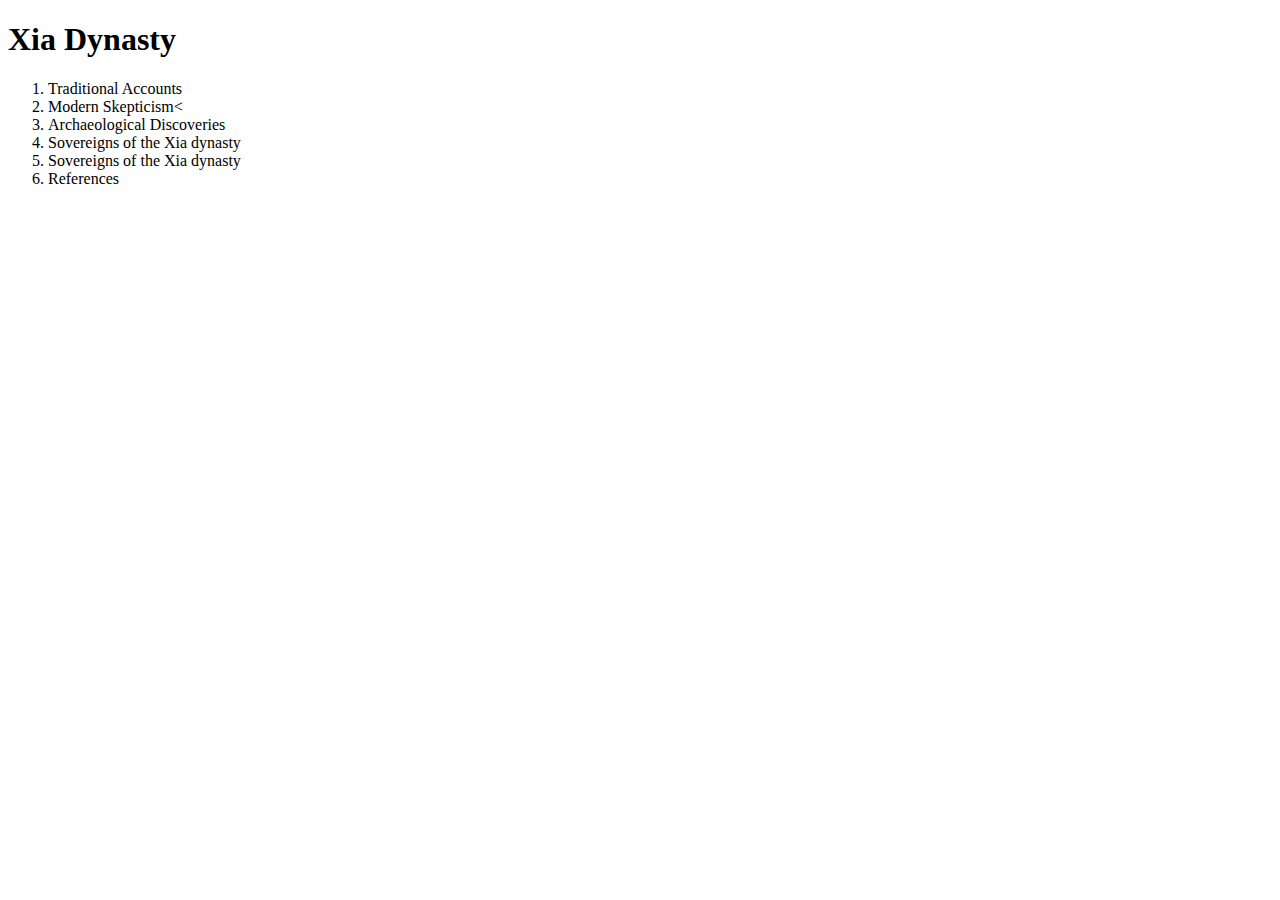
==== starter_code/index.html @ 8c5ffba3 "Please enter the commit message for your changes. Lines starting  with '#' will be ignored, and an e" ====
<!DOCTYPE html>
<html lang="en">
<head>
    <meta charset="UTF-8">
    <meta http-equiv="X-UA-Compatible" content="IE=edge">
    <meta name="viewport" content="width=device-width, initial-scale=1.0">
    <title>Xia dynasty</title>
</head>
<body>
 <header>
<h1>Xia Dynasty</h1>
<ol>
    <li>Traditional Accounts</li>
    <li>Modern Skepticism<</li>
    <li>Archaeological Discoveries</li>
    <li>Sovereigns of the Xia dynasty</li>
    <li>Sovereigns of the Xia dynasty</li>
    <li>References</li>
</ol>  



</body>
</html>
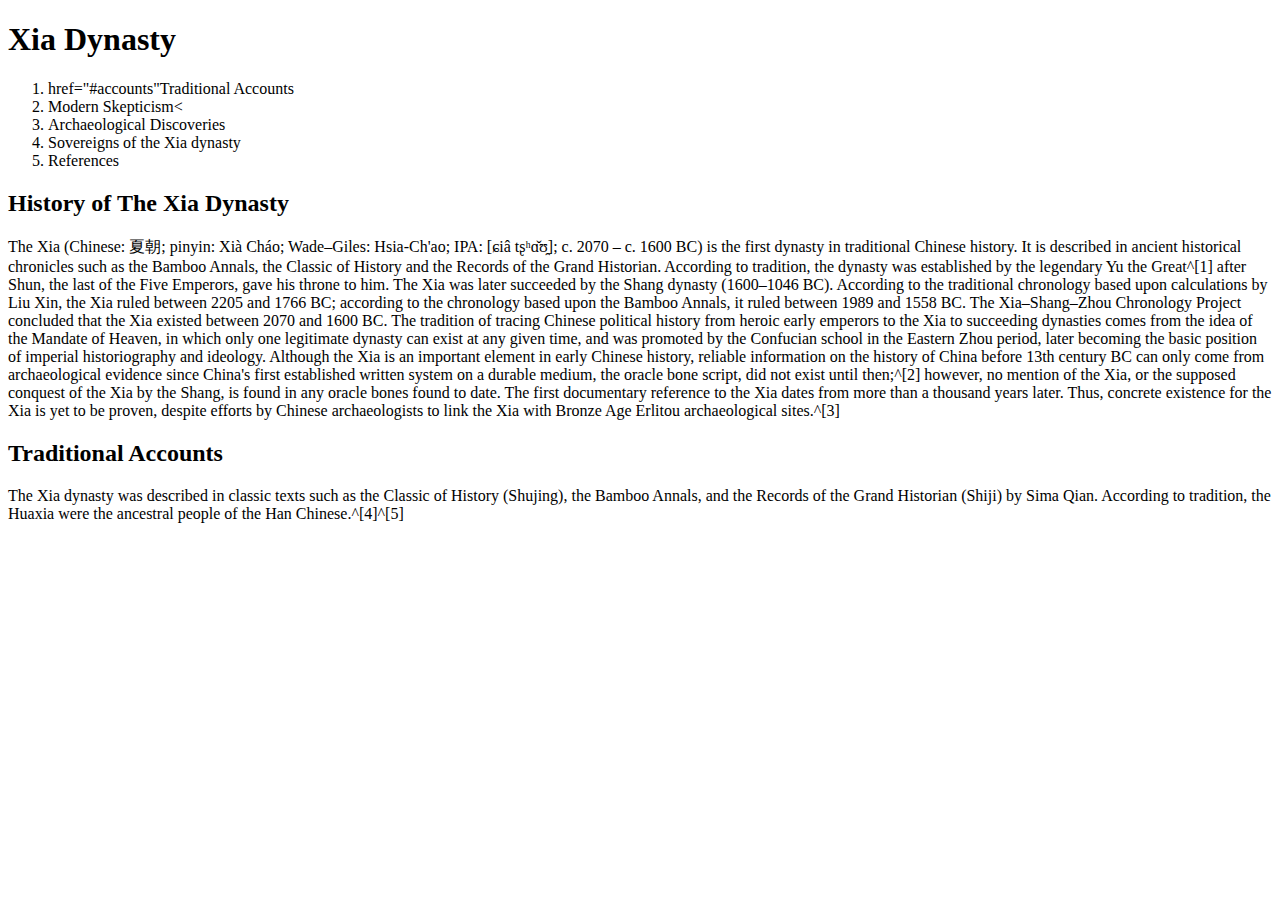
==== commit 87bd6f6e: "added links" ====
--- a/starter_code/index.html
+++ b/starter_code/index.html
@@ -10,13 +10,29 @@
  <header>
 <h1>Xia Dynasty</h1>
 <ol>
-    <li>Traditional Accounts</li>
+    <li> <a>href="#accounts"Traditional Accounts</a> </li>
     <li>Modern Skepticism<</li>
     <li>Archaeological Discoveries</li>
     <li>Sovereigns of the Xia dynasty</li>
-    <li>Sovereigns of the Xia dynasty</li>
-    <li>References</li>
-</ol>  
+    <li>References</li> 
+</ol> 
+</header>
+<section>
+    <h2> History of The Xia Dynasty</h2>
+
+    <p>The Xia (Chinese: 夏朝; pinyin: Xià Cháo; Wade–Giles: Hsia-Ch'ao; IPA: [ɕiâ tʂʰɑ̌ʊ̯]; c. 2070 – c. 1600 BC) is the first dynasty in traditional Chinese history. It is described in ancient historical chronicles such as the Bamboo Annals, the Classic of History and the Records of the Grand Historian. According to tradition, the dynasty was established by the legendary Yu the Great^[1] after Shun, the last of the Five Emperors, gave his throne to him. The Xia was later succeeded by the Shang dynasty (1600–1046 BC).
+
+        According to the traditional chronology based upon calculations by Liu Xin, the Xia ruled between 2205 and 1766 BC; according to the chronology based upon the Bamboo Annals, it ruled between 1989 and 1558 BC. The Xia–Shang–Zhou Chronology Project concluded that the Xia existed between 2070 and 1600 BC. The tradition of tracing Chinese political history from heroic early emperors to the Xia to succeeding dynasties comes from the idea of the Mandate of Heaven, in which only one legitimate dynasty can exist at any given time, and was promoted by the Confucian school in the Eastern Zhou period, later becoming the basic position of imperial historiography and ideology. Although the Xia is an important element in early Chinese history, reliable information on the history of China before 13th century BC can only come from archaeological evidence since China's first established written system on a durable medium, the oracle bone script, did not exist until then;^[2] however, no mention of the Xia, or the supposed conquest of the Xia by the Shang, is found in any oracle bones found to date. The first documentary reference to the Xia dates from more than a thousand years later. Thus, concrete existence for the Xia is yet to be proven, despite efforts by Chinese archaeologists to link the Xia with Bronze Age Erlitou archaeological sites.^[3]
+        </p>
+</section> 
+
+<section id="Accounts">
+    <h2>Traditional Accounts</h2>
+    <p>The Xia dynasty was described in classic texts such as the Classic of History (Shujing), the Bamboo Annals, and the Records of the Grand Historian (Shiji) by Sima Qian. According to tradition, the Huaxia were the ancestral people of the Han Chinese.^[4]^[5]</p>
+
+</section>
+
+<section id="Origins"
 
 
 
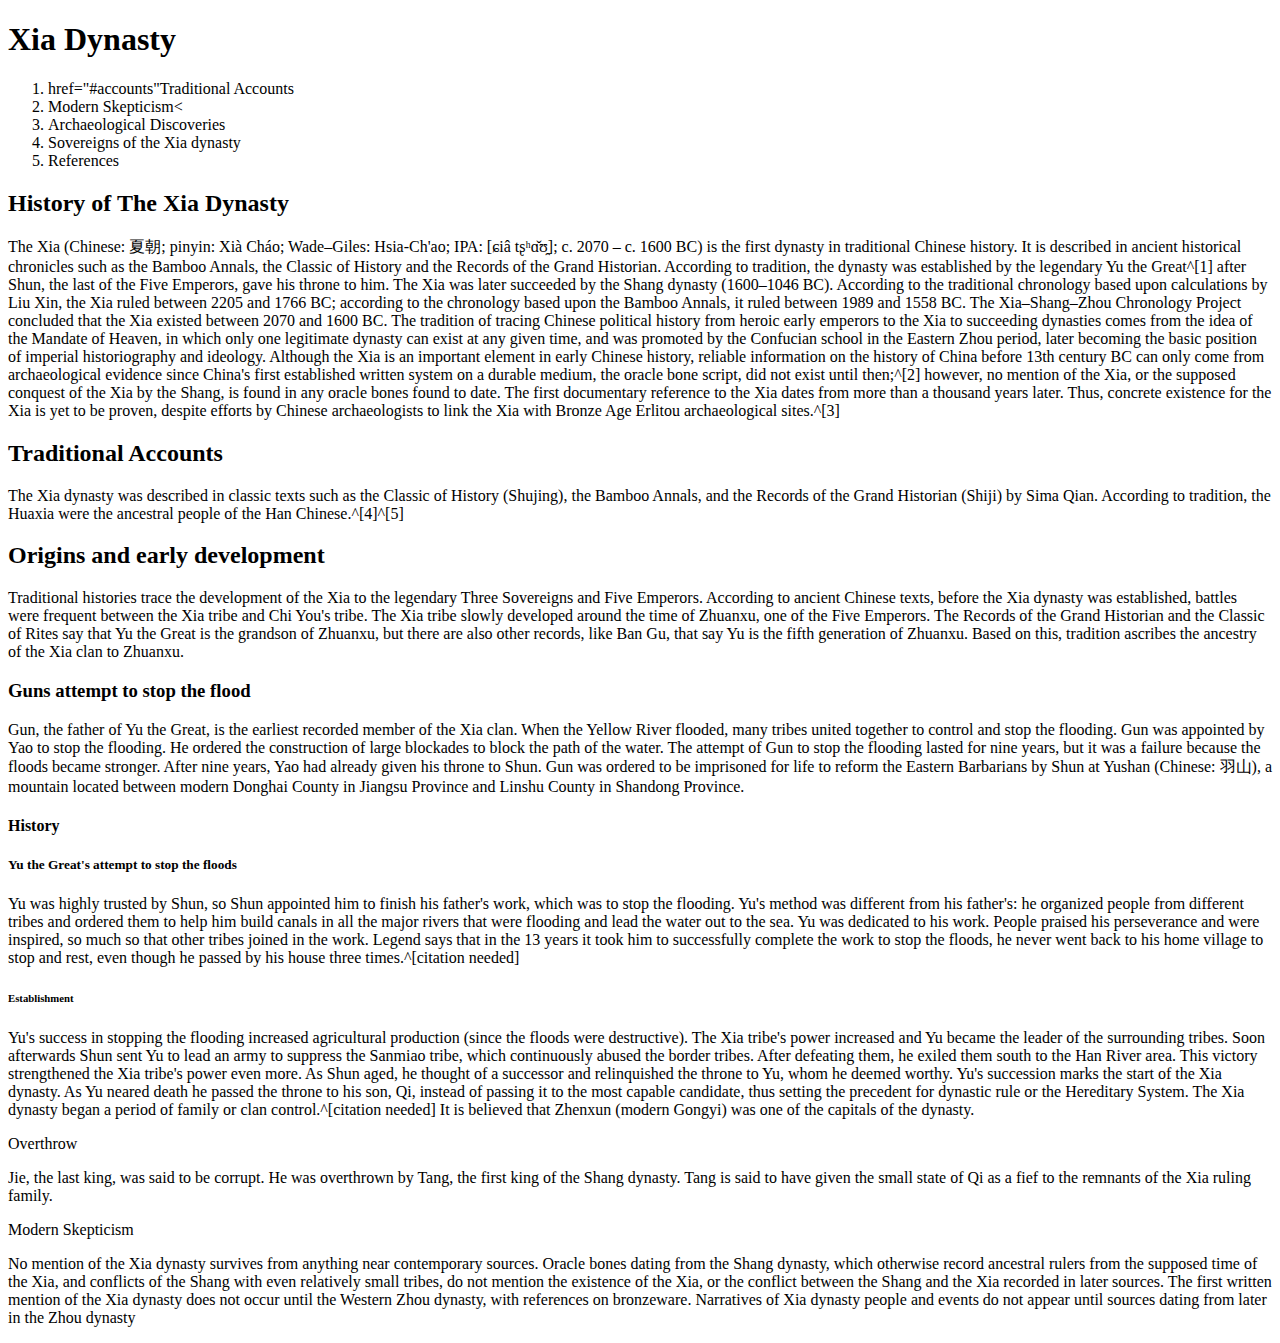
==== commit d627f46c: "homework" ====
--- a/starter_code/index.html
+++ b/starter_code/index.html
@@ -32,8 +32,37 @@
 
 </section>
 
-<section id="Origins"
 
+    <h2>Origins and early development</h2>
+    <p>Traditional histories trace the development of the Xia to the legendary Three Sovereigns and Five Emperors. According to ancient Chinese texts, before the Xia dynasty was established, battles were frequent between the Xia tribe and Chi You's tribe. The Xia tribe slowly developed around the time of Zhuanxu, one of the Five Emperors. The Records of the Grand Historian and the Classic of Rites say that Yu the Great is the grandson of Zhuanxu, but there are also other records, like Ban Gu, that say Yu is the fifth generation of Zhuanxu. Based on this, tradition ascribes the ancestry of the Xia clan to Zhuanxu.</p>
+
+
+    <h3>Guns attempt to stop the flood</h3>
+    <p>Gun, the father of Yu the Great, is the earliest recorded member of the Xia clan. When the Yellow River flooded, many tribes united together to control and stop the flooding. Gun was appointed by Yao to stop the flooding. He ordered the construction of large blockades to block the path of the water. The attempt of Gun to stop the flooding lasted for nine years, but it was a failure because the floods became stronger. After nine years, Yao had already given his throne to Shun. Gun was ordered to be imprisoned for life to reform the Eastern Barbarians by Shun at Yushan (Chinese: 羽山), a mountain located between modern Donghai County in Jiangsu Province and Linshu County in Shandong Province.</p>
+
+    <h4>History</h4>
+
+    <h5>Yu the Great's attempt to stop the floods</h5>
+    <p>Yu was highly trusted by Shun, so Shun appointed him to finish his father's work, which was to stop the flooding. Yu's method was different from his father's: he organized people from different tribes and ordered them to help him build canals in all the major rivers that were flooding and lead the water out to the sea. Yu was dedicated to his work. People praised his perseverance and were inspired, so much so that other tribes joined in the work. Legend says that in the 13 years it took him to successfully complete the work to stop the floods, he never went back to his home village to stop and rest, even though he passed by his house three times.^[citation needed]</p>
+
+
+    <h6>Establishment</h6>
+    <p>Yu's success in stopping the flooding increased agricultural production (since the floods were destructive). The Xia tribe's power increased and Yu became the leader of the surrounding tribes. Soon afterwards Shun sent Yu to lead an army to suppress the Sanmiao tribe, which continuously abused the border tribes. After defeating them, he exiled them south to the Han River area. This victory strengthened the Xia tribe's power even more. As Shun aged, he thought of a successor and relinquished the throne to Yu, whom he deemed worthy. Yu's succession marks the start of the Xia dynasty. As Yu neared death he passed the throne to his son, Qi, instead of passing it to the most capable candidate, thus setting the precedent for dynastic rule or the Hereditary System. The Xia dynasty began a period of family or clan control.^[citation needed] It is believed that Zhenxun (modern Gongyi) was one of the capitals of the dynasty.</p>
+
+
+    <h7>Overthrow</h7>
+
+    <p>Jie, the last king, was said to be corrupt. He was overthrown by Tang, the first king of the Shang dynasty. Tang is said to have given the small state of Qi as a fief to the remnants of the Xia ruling family. </p>
+
+    <section id="Skepticism">
+    <h8>Modern Skepticism</h8>
+    <p>No mention of the Xia dynasty survives from anything near contemporary sources. Oracle bones dating from the Shang dynasty, which otherwise record ancestral rulers from the supposed time of the Xia, and conflicts of the Shang with even relatively small tribes, do not mention the existence of the Xia, or the conflict between the Shang and the Xia recorded in later sources. The first written mention of the Xia dynasty does not occur until the Western Zhou dynasty, with references on bronzeware. Narratives of Xia dynasty people and events do not appear until sources dating from later in the Zhou dynasty</p>
+
+    
+
+
+
+    </section>
 
 
 </body>
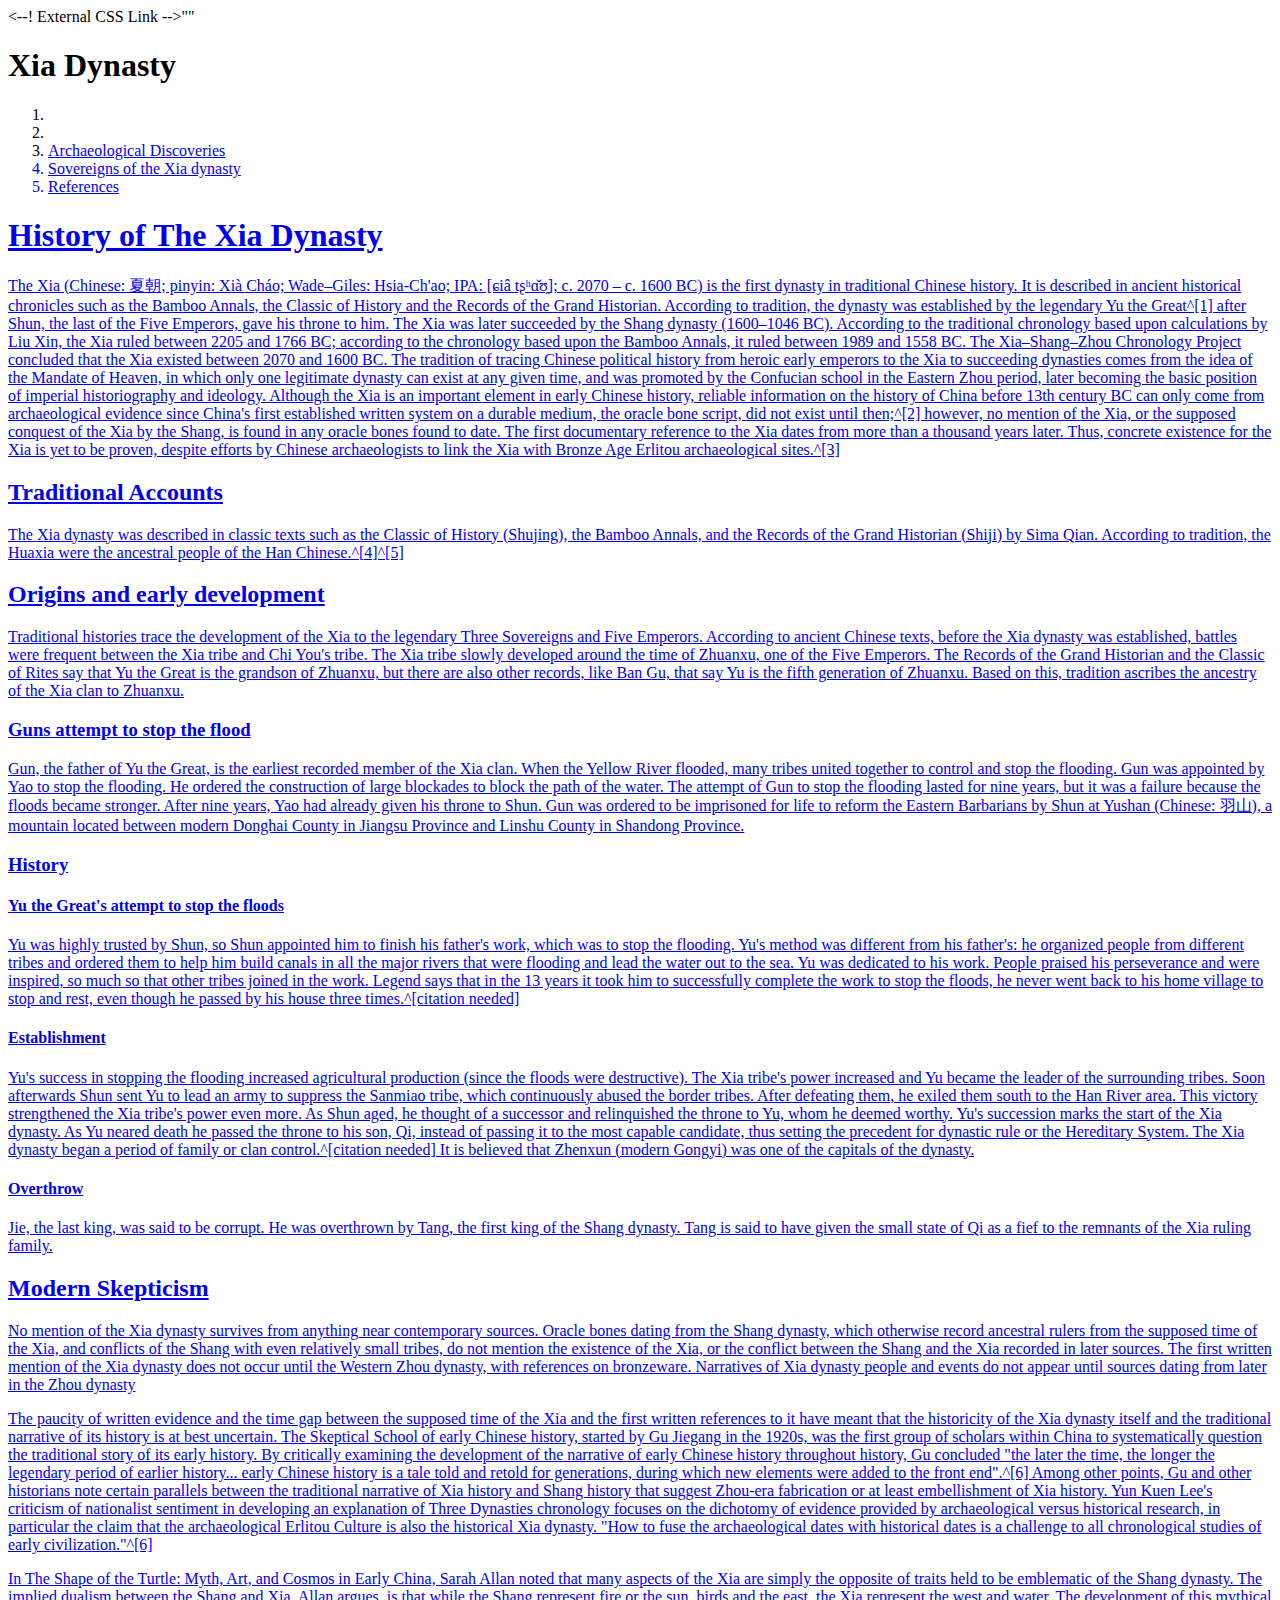
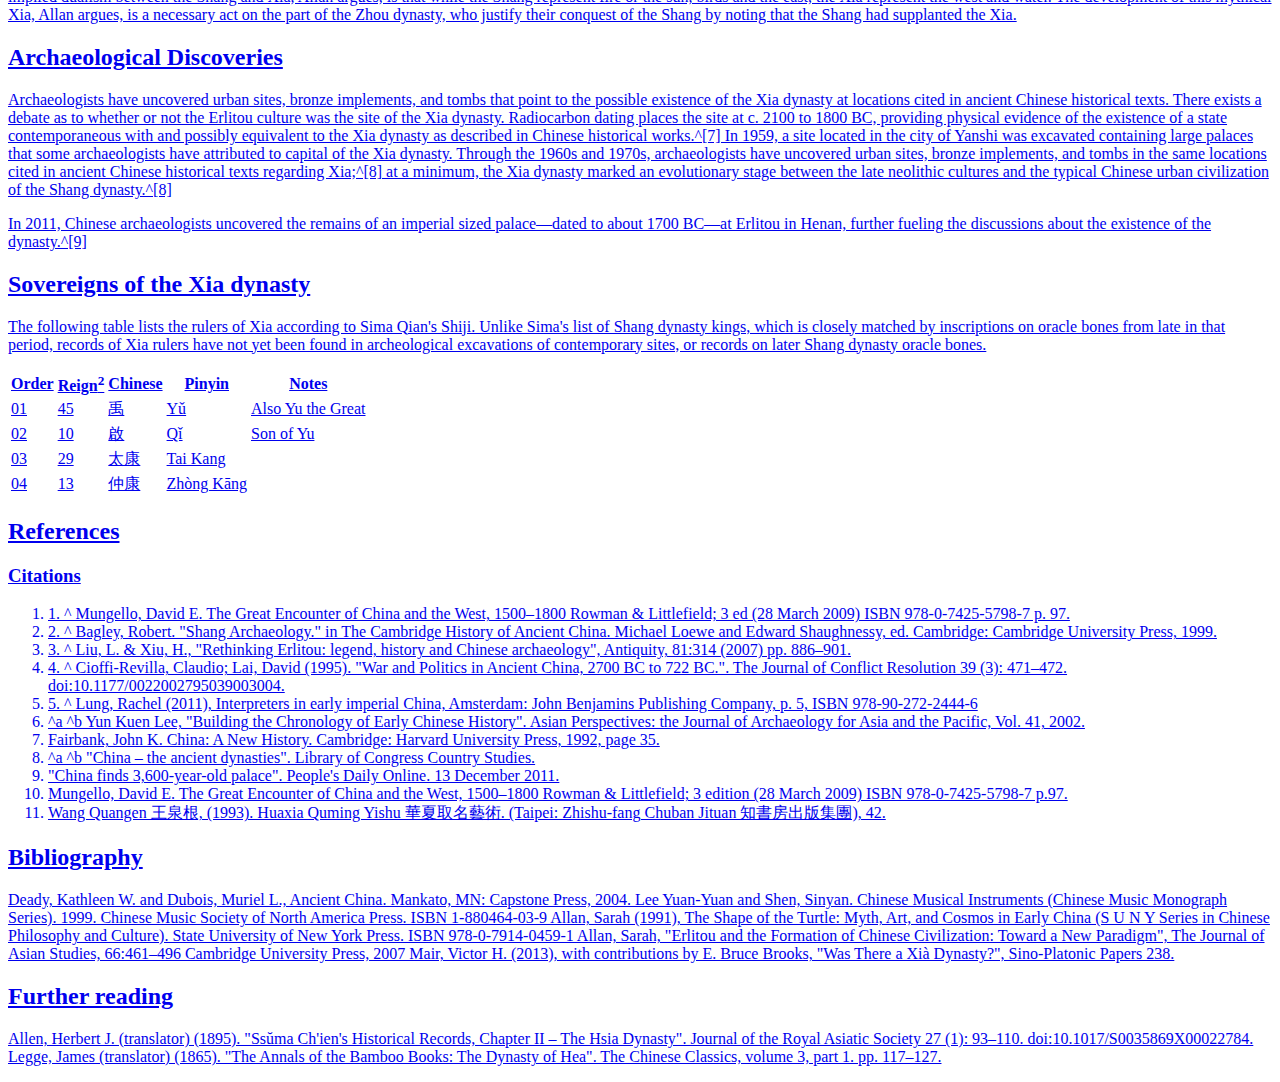
==== commit ebf70c48: "homework with bug at top" ====
--- a/starter_code/index.html
+++ b/starter_code/index.html
@@ -1,24 +1,34 @@
 <!DOCTYPE html>
 <html lang="en">
 <head>
+
     <meta charset="UTF-8">
-    <meta http-equiv="X-UA-Compatible" content="IE=edge">
-    <meta name="viewport" content="width=device-width, initial-scale=1.0">
+    <meta name="viewport" 
+    content="width=device-width, initial-scale=1.0">
+    
     <title>Xia dynasty</title>
+
+    <--! External CSS Link -->""
+
+    <link rel="stylesheet" href="css/style.css"
+
 </head>
 <body>
  <header>
 <h1>Xia Dynasty</h1>
-<ol>
-    <li> <a>href="#accounts"Traditional Accounts</a> </li>
-    <li>Modern Skepticism<</li>
+
+    <ol>
+    <li> <a href="#accounts"Traditional Accounts</a> </li>
+    <li> <a href=#skepticismModern Skepticism</li>
     <li>Archaeological Discoveries</li>
     <li>Sovereigns of the Xia dynasty</li>
     <li>References</li> 
 </ol> 
+
 </header>
 <section>
-    <h2> History of The Xia Dynasty</h2>
+    <article>
+    <h1> History of The Xia Dynasty</h1>
 
     <p>The Xia (Chinese: 夏朝; pinyin: Xià Cháo; Wade–Giles: Hsia-Ch'ao; IPA: [ɕiâ tʂʰɑ̌ʊ̯]; c. 2070 – c. 1600 BC) is the first dynasty in traditional Chinese history. It is described in ancient historical chronicles such as the Bamboo Annals, the Classic of History and the Records of the Grand Historian. According to tradition, the dynasty was established by the legendary Yu the Great^[1] after Shun, the last of the Five Emperors, gave his throne to him. The Xia was later succeeded by the Shang dynasty (1600–1046 BC).
 
@@ -32,38 +42,155 @@
 
 </section>
 
+<section>
+    <h2>Origins and early development</h2>
 
-    <h2>Origins and early development</h2>
     <p>Traditional histories trace the development of the Xia to the legendary Three Sovereigns and Five Emperors. According to ancient Chinese texts, before the Xia dynasty was established, battles were frequent between the Xia tribe and Chi You's tribe. The Xia tribe slowly developed around the time of Zhuanxu, one of the Five Emperors. The Records of the Grand Historian and the Classic of Rites say that Yu the Great is the grandson of Zhuanxu, but there are also other records, like Ban Gu, that say Yu is the fifth generation of Zhuanxu. Based on this, tradition ascribes the ancestry of the Xia clan to Zhuanxu.</p>
+</section>
+
+<section>
+    <h3>Guns attempt to stop the flood</h3>
+
+    <p>Gun, the father of Yu the Great, is the earliest recorded member of the Xia clan. When the Yellow River flooded, many tribes united together to control and stop the flooding. Gun was appointed by Yao to stop the flooding. He ordered the construction of large blockades to block the path of the water. The attempt of Gun to stop the flooding lasted for nine years, but it was a failure because the floods became stronger. After nine years, Yao had already given his throne to Shun. Gun was ordered to be imprisoned for life to reform the Eastern Barbarians by Shun at Yushan (Chinese: 羽山), a mountain located between modern Donghai County in Jiangsu Province and Linshu County in Shandong Province.</p>
+</section>
+
+<section>
+    <h3>History</h3>
+
+    <h4>Yu the Great's attempt to stop the floods</h4>
+
+    <p>Yu was highly trusted by Shun, so Shun appointed him to finish his father's work, which was to stop the flooding. Yu's method was different from his father's: he organized people from different tribes and ordered them to help him build canals in all the major rivers that were flooding and lead the water out to the sea. Yu was dedicated to his work. People praised his perseverance and were inspired, so much so that other tribes joined in the work. Legend says that in the 13 years it took him to successfully complete the work to stop the floods, he never went back to his home village to stop and rest, even though he passed by his house three times.^[citation needed]</p>
+</section>
 
 
-    <h3>Guns attempt to stop the flood</h3>
-    <p>Gun, the father of Yu the Great, is the earliest recorded member of the Xia clan. When the Yellow River flooded, many tribes united together to control and stop the flooding. Gun was appointed by Yao to stop the flooding. He ordered the construction of large blockades to block the path of the water. The attempt of Gun to stop the flooding lasted for nine years, but it was a failure because the floods became stronger. After nine years, Yao had already given his throne to Shun. Gun was ordered to be imprisoned for life to reform the Eastern Barbarians by Shun at Yushan (Chinese: 羽山), a mountain located between modern Donghai County in Jiangsu Province and Linshu County in Shandong Province.</p>
+    <h4>Establishment</h4>
 
-    <h4>History</h4>
-
-    <h5>Yu the Great's attempt to stop the floods</h5>
-    <p>Yu was highly trusted by Shun, so Shun appointed him to finish his father's work, which was to stop the flooding. Yu's method was different from his father's: he organized people from different tribes and ordered them to help him build canals in all the major rivers that were flooding and lead the water out to the sea. Yu was dedicated to his work. People praised his perseverance and were inspired, so much so that other tribes joined in the work. Legend says that in the 13 years it took him to successfully complete the work to stop the floods, he never went back to his home village to stop and rest, even though he passed by his house three times.^[citation needed]</p>
-
-
-    <h6>Establishment</h6>
     <p>Yu's success in stopping the flooding increased agricultural production (since the floods were destructive). The Xia tribe's power increased and Yu became the leader of the surrounding tribes. Soon afterwards Shun sent Yu to lead an army to suppress the Sanmiao tribe, which continuously abused the border tribes. After defeating them, he exiled them south to the Han River area. This victory strengthened the Xia tribe's power even more. As Shun aged, he thought of a successor and relinquished the throne to Yu, whom he deemed worthy. Yu's succession marks the start of the Xia dynasty. As Yu neared death he passed the throne to his son, Qi, instead of passing it to the most capable candidate, thus setting the precedent for dynastic rule or the Hereditary System. The Xia dynasty began a period of family or clan control.^[citation needed] It is believed that Zhenxun (modern Gongyi) was one of the capitals of the dynasty.</p>
 
 
-    <h7>Overthrow</h7>
+    <h4>Overthrow</h4>
 
     <p>Jie, the last king, was said to be corrupt. He was overthrown by Tang, the first king of the Shang dynasty. Tang is said to have given the small state of Qi as a fief to the remnants of the Xia ruling family. </p>
 
     <section id="Skepticism">
-    <h8>Modern Skepticism</h8>
+    <h2>Modern Skepticism</h2>
+
     <p>No mention of the Xia dynasty survives from anything near contemporary sources. Oracle bones dating from the Shang dynasty, which otherwise record ancestral rulers from the supposed time of the Xia, and conflicts of the Shang with even relatively small tribes, do not mention the existence of the Xia, or the conflict between the Shang and the Xia recorded in later sources. The first written mention of the Xia dynasty does not occur until the Western Zhou dynasty, with references on bronzeware. Narratives of Xia dynasty people and events do not appear until sources dating from later in the Zhou dynasty</p>
+
+    <p>The paucity of written evidence and the time gap between the supposed time of the Xia and the first written references to it have meant that the historicity of the Xia dynasty itself and the traditional narrative of its history is at best uncertain. The Skeptical School of early Chinese history, started by Gu Jiegang in the 1920s, was the first group of scholars within China to systematically question the traditional story of its early history. By critically examining the development of the narrative of early Chinese history throughout history, Gu concluded "the later the time, the longer the legendary period of earlier history... early Chinese history is a tale told and retold for generations, during which new elements were added to the front end".^[6] Among other points, Gu and other historians note certain parallels between the traditional narrative of Xia history and Shang history that suggest Zhou-era fabrication or at least embellishment of Xia history. Yun Kuen Lee's criticism of nationalist sentiment in developing an explanation of Three Dynasties chronology focuses on the dichotomy of evidence provided by archaeological versus historical research, in particular the claim that the archaeological Erlitou Culture is also the historical Xia dynasty. "How to fuse the archaeological dates with historical dates is a challenge to all chronological studies of early civilization."^[6]</p>
+
+    <p>In The Shape of the Turtle: Myth, Art, and Cosmos in Early China, Sarah Allan noted that many aspects of the Xia are simply the opposite of traits held to be emblematic of the Shang dynasty. The implied dualism between the Shang and Xia, Allan argues, is that while the Shang represent fire or the sun, birds and the east, the Xia represent the west and water. The development of this mythical Xia, Allan argues, is a necessary act on the part of the Zhou dynasty, who justify their conquest of the Shang by noting that the Shang had supplanted the Xia.</p>
+
+    <section id="Archaeological Discoveries">
+        <h2>Archaeological Discoveries</h2>
+
+        <p>Archaeologists have uncovered urban sites, bronze implements, and tombs that point to the possible existence of the Xia dynasty at locations cited in ancient Chinese historical texts. There exists a debate as to whether or not the Erlitou culture was the site of the Xia dynasty. Radiocarbon dating places the site at c. 2100 to 1800 BC, providing physical evidence of the existence of a state contemporaneous with and possibly equivalent to the Xia dynasty as described in Chinese historical works.^[7] In 1959, a site located in the city of Yanshi was excavated containing large palaces that some archaeologists have attributed to capital of the Xia dynasty. Through the 1960s and 1970s, archaeologists have uncovered urban sites, bronze implements, and tombs in the same locations cited in ancient Chinese historical texts regarding Xia;^[8] at a minimum, the Xia dynasty marked an evolutionary stage between the late neolithic cultures and the typical Chinese urban civilization of the Shang dynasty.^[8]
+        </p>
+
+        <p>In 2011, Chinese archaeologists uncovered the remains of an imperial sized palace—dated to about 1700 BC—at Erlitou in Henan, further fueling the discussions about the existence of the dynasty.^[9]</p>
+    </section>
+
+        <section id="Sovereign">
+            <h2>Sovereigns of the Xia dynasty</h2>
+
+            <p>The following table lists the rulers of Xia according to Sima Qian's Shiji. Unlike Sima's list of Shang dynasty kings, which is closely matched by inscriptions on oracle bones from late in that period, records of Xia rulers have not yet been found in archeological excavations of contemporary sites, or records on later Shang dynasty oracle bones.</p>
+
+            <table>
+                <tr>    
+                    <th>Order</th>
+                    <th>Reign<sup>2</sup></th>
+                    <th>Chinese</th>
+                    <th>Pinyin</th>
+                    <th>Notes</th>
+                </tr>
+                <tr>
+                    <td>01</td>
+                    <td>45</td>
+                    <td>禹</td>
+                    <td>Yǔ</td>
+                    <Td>Also Yu the Great</Td>           
+                </tr>
+
+                <tr>
+                    <td>02</td>
+                    <td>10</td>
+                    <td>啟</td>
+                    <td>Qǐ</td>
+                    <td>Son of Yu</td>
+                </tr>
+
+                <tr>
+                <td>03</td>
+                <td>29</td> 
+                <td>太康</td>
+                <td>Tai Kang</td>
+                </tr>
+
+                <tr>
+                <td>04</td>
+                <td>13</td>
+                <td>仲康</td>
+                <td>Zhòng Kāng</td>
+                </tr>
+
+                </table>
+
+                <section id="References"> 
+                <h2>References</h2>
+
+                
+                <h3>Citations</h3>
+                <ol>
+                 <li id="ref1">1. ^ Mungello, David E. The Great Encounter of China and the West, 1500–1800 Rowman & Littlefield; 3 ed (28 March 2009) ISBN 978-0-7425-5798-7 p. 97.</li>  
+                 <li id="ref2">2. ^ Bagley, Robert. "Shang Archaeology." in The Cambridge History of Ancient China. Michael Loewe and Edward Shaughnessy, ed. Cambridge: Cambridge University Press, 1999.</li> 
+                 <li id="ref3">3. ^ Liu, L. & Xiu, H., "Rethinking Erlitou: legend, history and Chinese archaeology", Antiquity, 81:314 (2007) pp. 886–901.
+                </li> 
+                <li id="ref4">4. ^ Cioffi-Revilla, Claudio; Lai, David (1995). "War and Politics in Ancient China, 2700 BC to 722 BC.". The Journal of Conflict Resolution 39 (3): 471–472. doi:10.1177/0022002795039003004.</li>
+                <li id="ref5">5. ^ Lung, Rachel (2011), Interpreters in early imperial China, Amsterdam: John Benjamins Publishing Company, p. 5, ISBN 978-90-272-2444-6</li>
+                <li id="ref6">^a ^b Yun Kuen Lee, "Building the Chronology of Early Chinese History". Asian Perspectives: the Journal of Archaeology for Asia and the Pacific, Vol. 41, 2002.</li>
+                <li id="ref7">Fairbank, John K. China: A New History. Cambridge: Harvard University Press, 1992, page 35.</li>
+                <li id="ref8">^a ^b "China – the ancient dynasties". Library of Congress Country Studies.</li>
+                <li id="ref9">"China finds 3,600-year-old palace". People's Daily Online. 13 December 2011.</li>
+                <li id="ref10">Mungello, David E. The Great Encounter of China and the West, 1500–1800 Rowman & Littlefield; 3 edition (28 March 2009) ISBN 978-0-7425-5798-7 p.97.</li>
+                <li id="ref11">Wang Quangen 王泉根, (1993). Huaxia Quming Yishu 華夏取名藝術. (Taipei: Zhishu-fang Chuban Jituan 知書房出版集團), 42.</li>
+                 </ol>
+
+                </section>
+
+                <h2>Bibliography</h2>
+                <p>Deady, Kathleen W. and Dubois, Muriel L., Ancient China. Mankato, MN: Capstone Press, 2004.
+                    Lee Yuan-Yuan and Shen, Sinyan. Chinese Musical Instruments (Chinese Music Monograph Series). 1999. Chinese Music Society of North America Press. ISBN 1-880464-03-9
+                    Allan, Sarah (1991), The Shape of the Turtle: Myth, Art, and Cosmos in Early China (S U N Y Series in Chinese Philosophy and Culture). State University of New York Press. ISBN 978-0-7914-0459-1
+                    Allan, Sarah, "Erlitou and the Formation of Chinese Civilization: Toward a New Paradigm", The Journal of Asian Studies, 66:461–496 Cambridge University Press, 2007
+                    Mair, Victor H. (2013), with contributions by E. Bruce Brooks, "Was There a Xià Dynasty?", Sino-Platonic Papers 238.</li></p>
+
+                    <h2>Further reading</h2>
+                    <p>Allen, Herbert J. (translator) (1895). "Ssŭma Ch'ien's Historical Records, Chapter II – The Hsia    Dynasty". Journal of the Royal Asiatic Society 27 (1): 93–110. doi:10.1017/S0035869X00022784.
+                    Legge, James (translator) (1865). "The Annals of the Bamboo Books: The Dynasty of Hea". The Chinese Classics, volume 3, part 1. pp. 117–127.</p>
+                        
+
+
+                
+
+
+           
+
+
+
+
+        </section>
+
+
+
+   
 
     
 
 
 
-    </section>
+    
 
+    </article>
 
 </body>
 </html>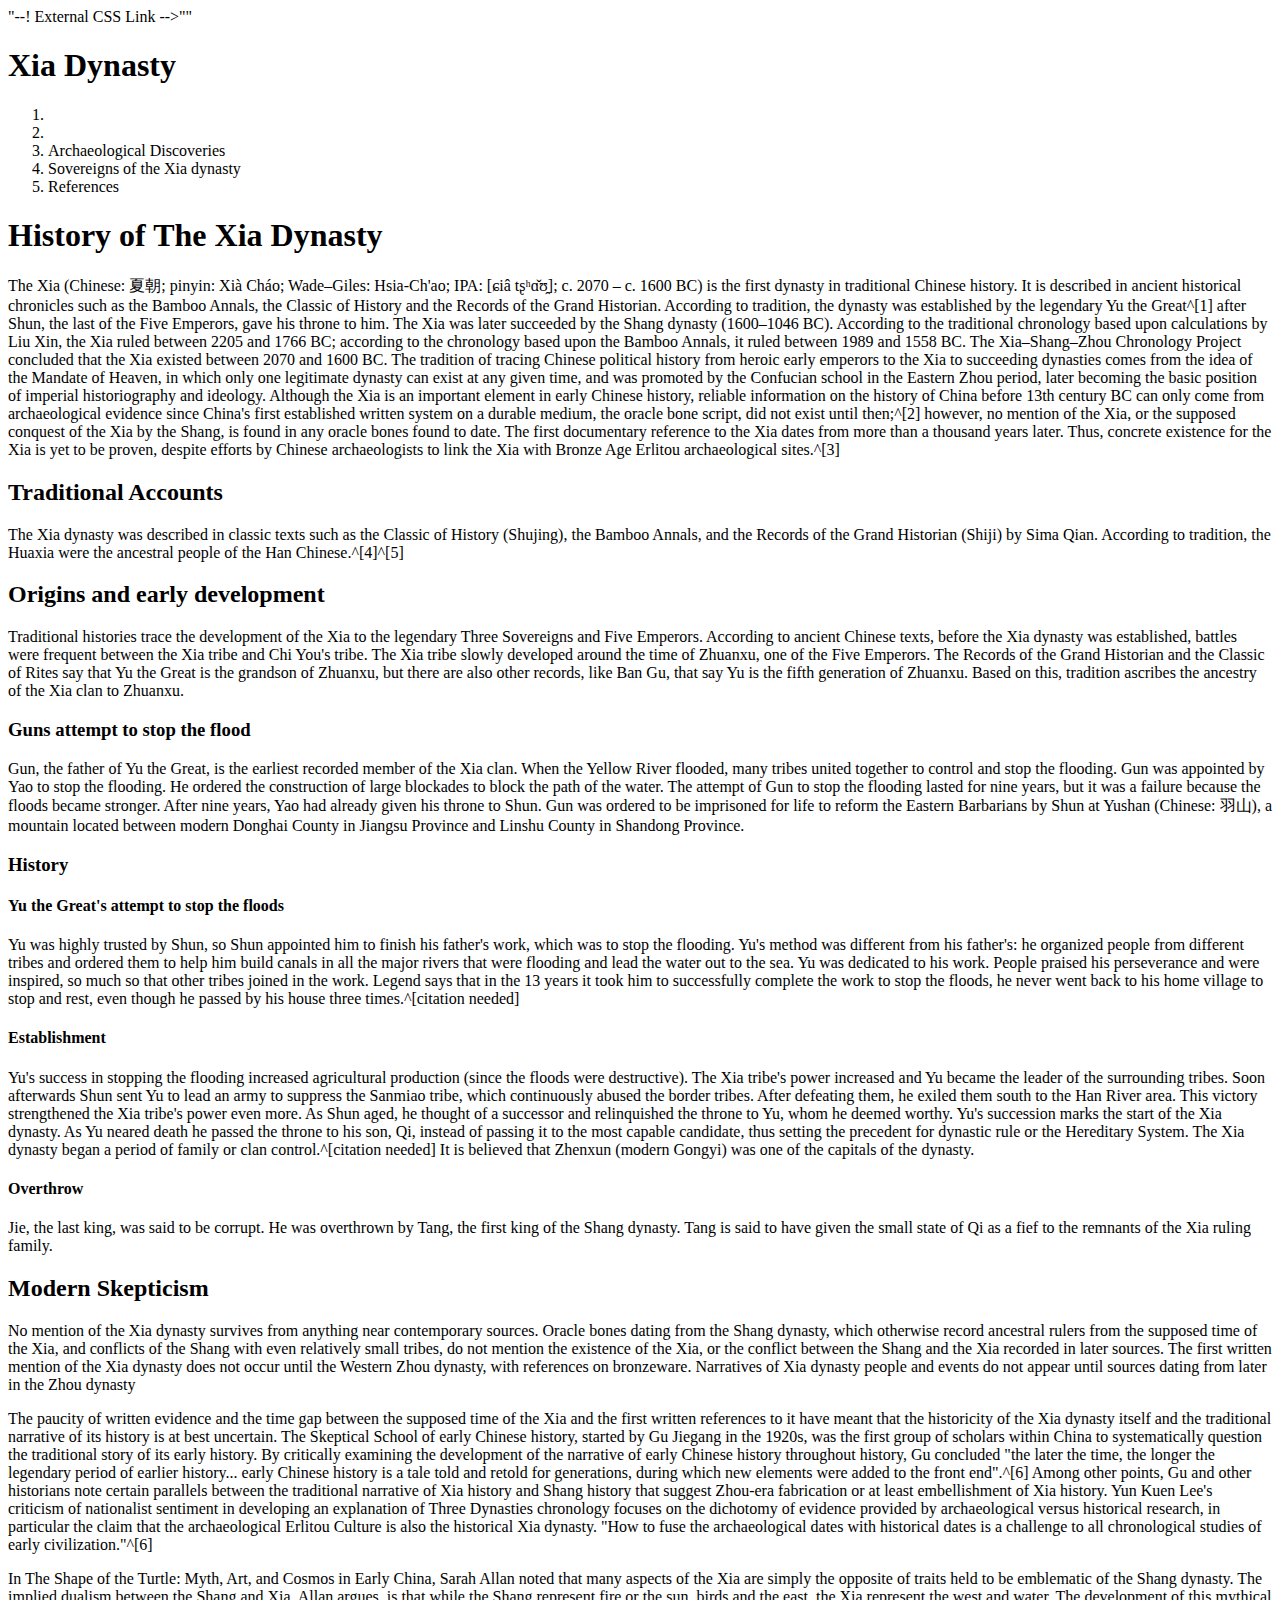
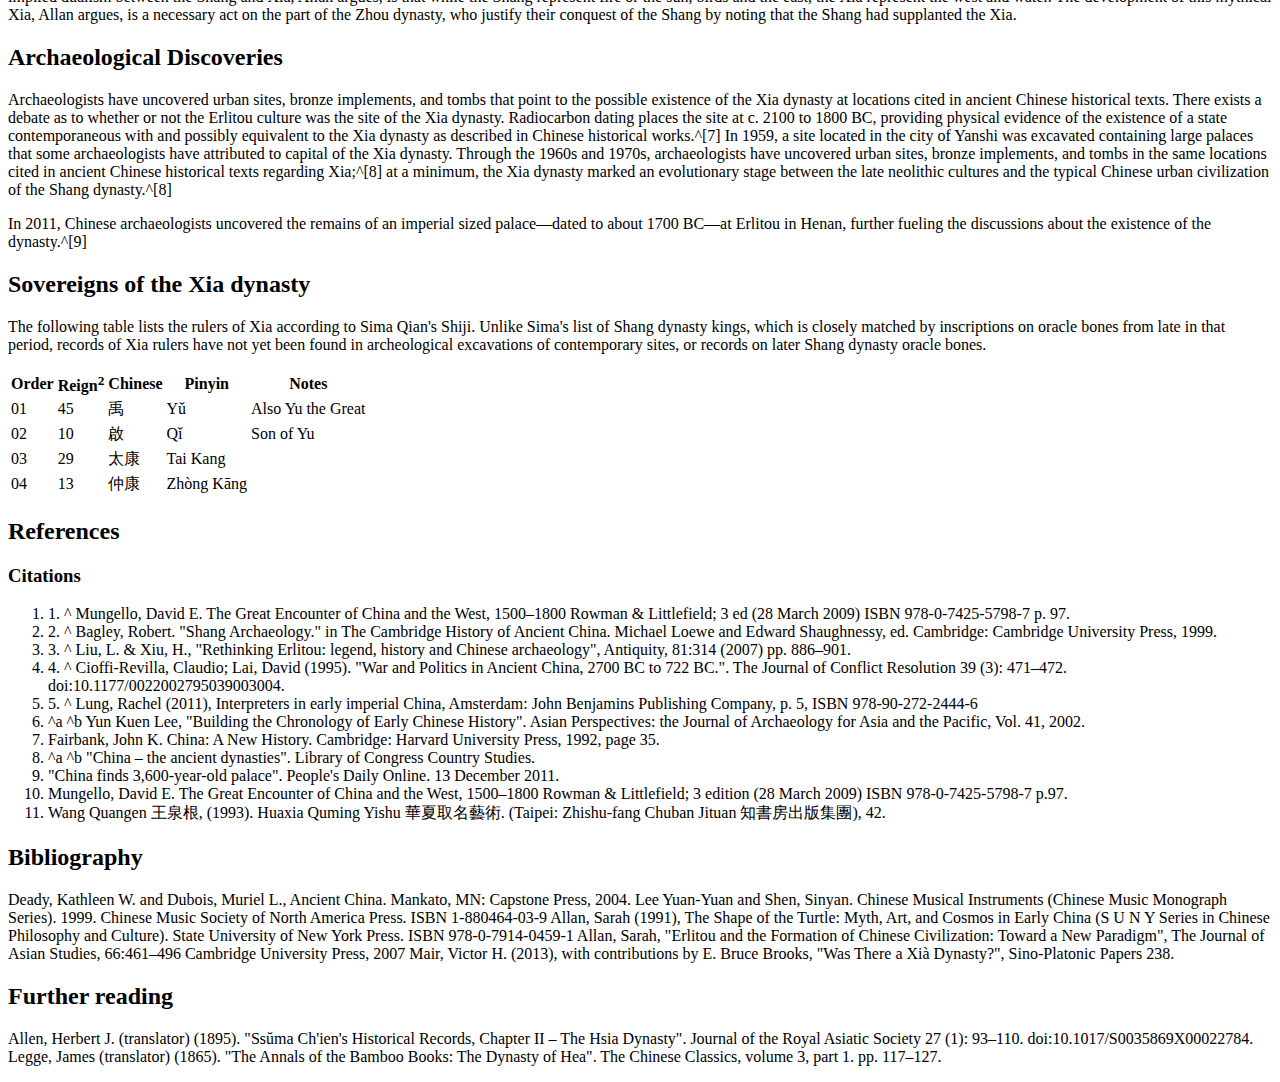
==== commit 705ddd5f: "normal commit" ====
--- a/starter_code/index.html
+++ b/starter_code/index.html
@@ -8,18 +8,18 @@
     
     <title>Xia dynasty</title>
 
-    <--! External CSS Link -->""
+    "--! External CSS Link -->""
 
     <link rel="stylesheet" href="css/style.css"
 
-</head>
 <body>
+    
  <header>
 <h1>Xia Dynasty</h1>
 
     <ol>
-    <li> <a href="#accounts"Traditional Accounts</a> </li>
-    <li> <a href=#skepticismModern Skepticism</li>
+    <li> <a href="#accounts"Traditional Accounts></a> </li>
+    <li> <a href=#skepticismModern Skepticism></a></li>
     <li>Archaeological Discoveries</li>
     <li>Sovereigns of the Xia dynasty</li>
     <li>References</li> 
